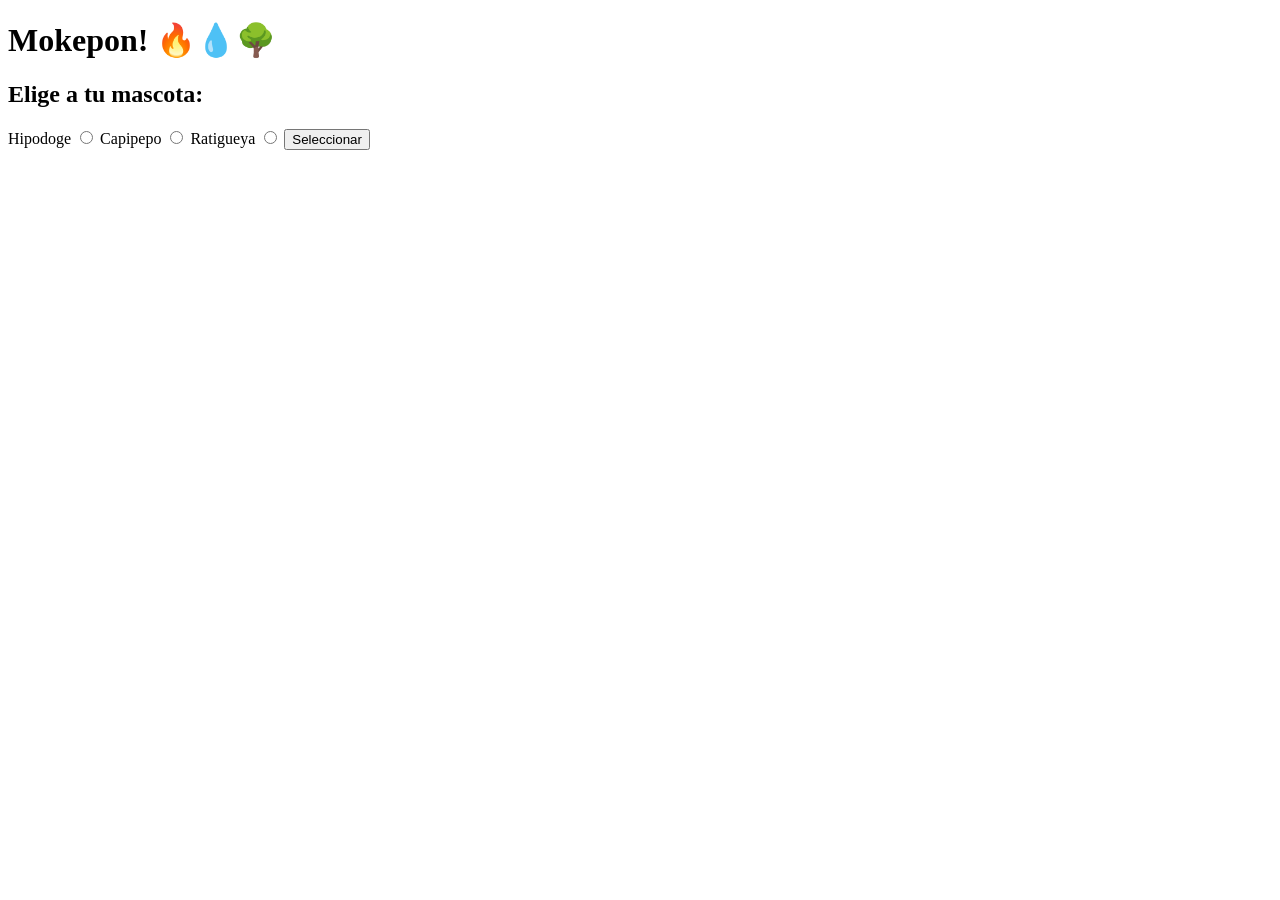
==== mokepon.html @ 68e8381d "Se linkea archivo CSS" ====
<!DOCTYPE html>
<html>
    <head>
        <meta charset="utf-8" />
        <title>Mokepon</title>
        
        <link rel="stylesheet" href="/styles.css">      <!--Se linkea archivo CSS-->
        
        <script src="/js/mokepon.js"></script>      <!--Se puede colocar de dos formas, al final del <body> (después de haber cargado todo el contenido de la página) o creando un evento en JS para que se ejecute al momento de cargar la página.-->
    </head>
    <body>
        <h1>Mokepon! 🔥💧🌳</h1>

        <section id="sel-mascota">

            <h2>Elige a tu mascota:</h2>                

            <label for="hipodoge">Hipodoge</label>                              <!--Se agrega el atributo "for" con el "id" del mnombre de la mascota para que al dir click encima del nombre se selccione el "radio"-->
            <input type="radio" name="mascota" id="hipodoge"/>                <!-- Se utiliza el atributo "name" para agrupar los radio, si no se hace esto, cuando se selecciona mas de un radio, estos van a quedar seleccionados simultaneamente -->
            
            <label for="capipepo">Capipepo</label>
            <input type="radio" name="mascota" id="capipepo"/>
            
            <label for="ratigueya">Ratigueya</label>
            <input type="radio"name="mascota" id="ratigueya"/>


            <button id="boton-mascota">Seleccionar</button>

        </section>

        <section id="sel-ataque">

            <h2>Elige tu ataque:</h2>
            <p>Tu mascota <span id="mascota-jugador"></span id> tiene <span id="vidas-jugador">3</span> vidas</p>                    <!--Se agrega SPAN para que el 3 vaya cambiando en funcion del codigo "Dinamico"-->
            <p>La mascota <span id="mascota-enemigo"></span> del enemigo tiene <span id="vidas-enemigo">3</span> vidas</p>            <!--Se agerga id del contador de vidas para cambiarlo con JS-->  

            <p>                                         <!--Es una buena practica nunca dejar botones fuera de un contenedor-->
                <button id="boton-fuego">Fuego 🔥</button>
                <button id="boton-agua">Agua 💧</button>
                <button id="boton-tierra">Tierra 🌳</button>
            </p>
            
        </section>

        <section id="mensajes">                <!--Seccion para ver el historial de los combates entre mascotas-->

                                                    <!--Aca vamos a insertar lel hsitorial con la funcion crearMensaje de JS.-->

        </section>



        <section id="reiniciar">
            <button id="boton-reiniciar">Reiniciar</button>
        </section>

    </body>
</html>
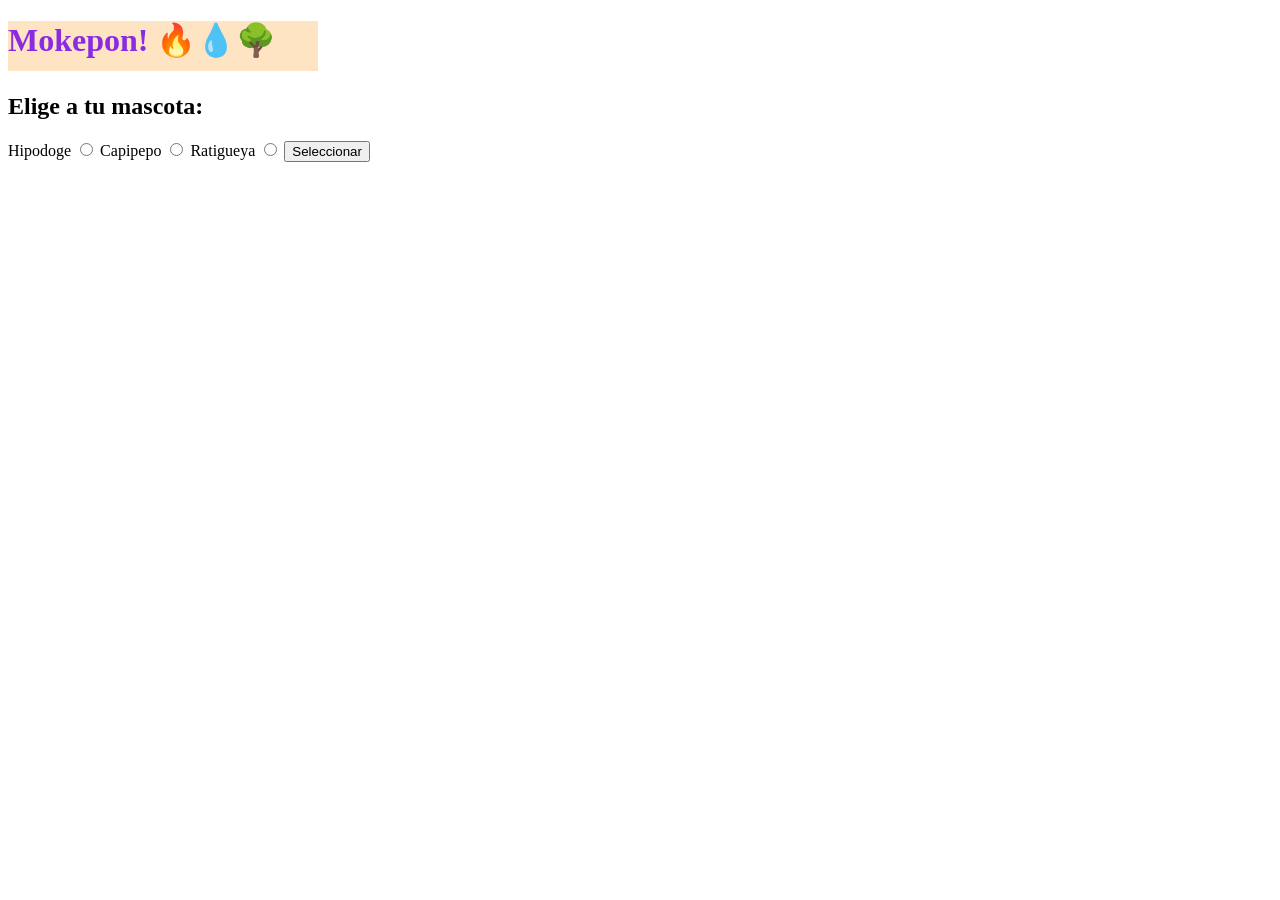
==== commit ba0ef796: "cambios con CSS" ====
--- a/mokepon.html
+++ b/mokepon.html
@@ -9,7 +9,7 @@
         <script src="/js/mokepon.js"></script>      <!--Se puede colocar de dos formas, al final del <body> (después de haber cargado todo el contenido de la página) o creando un evento en JS para que se ejecute al momento de cargar la página.-->
     </head>
     <body>
-        <h1>Mokepon! 🔥💧🌳</h1>
+        <h1 id="titulo">Mokepon! 🔥💧🌳</h1>                <!--Se agrega id para modificar la etiqueta con CSS-->
 
         <section id="sel-mascota">
 
--- a/styles.css
+++ b/styles.css
@@ -0,0 +1,6 @@
+#titulo {                           
+    color: blueviolet;
+    width: 310px;
+    height: 50px;
+    background-color: bisque;
+}
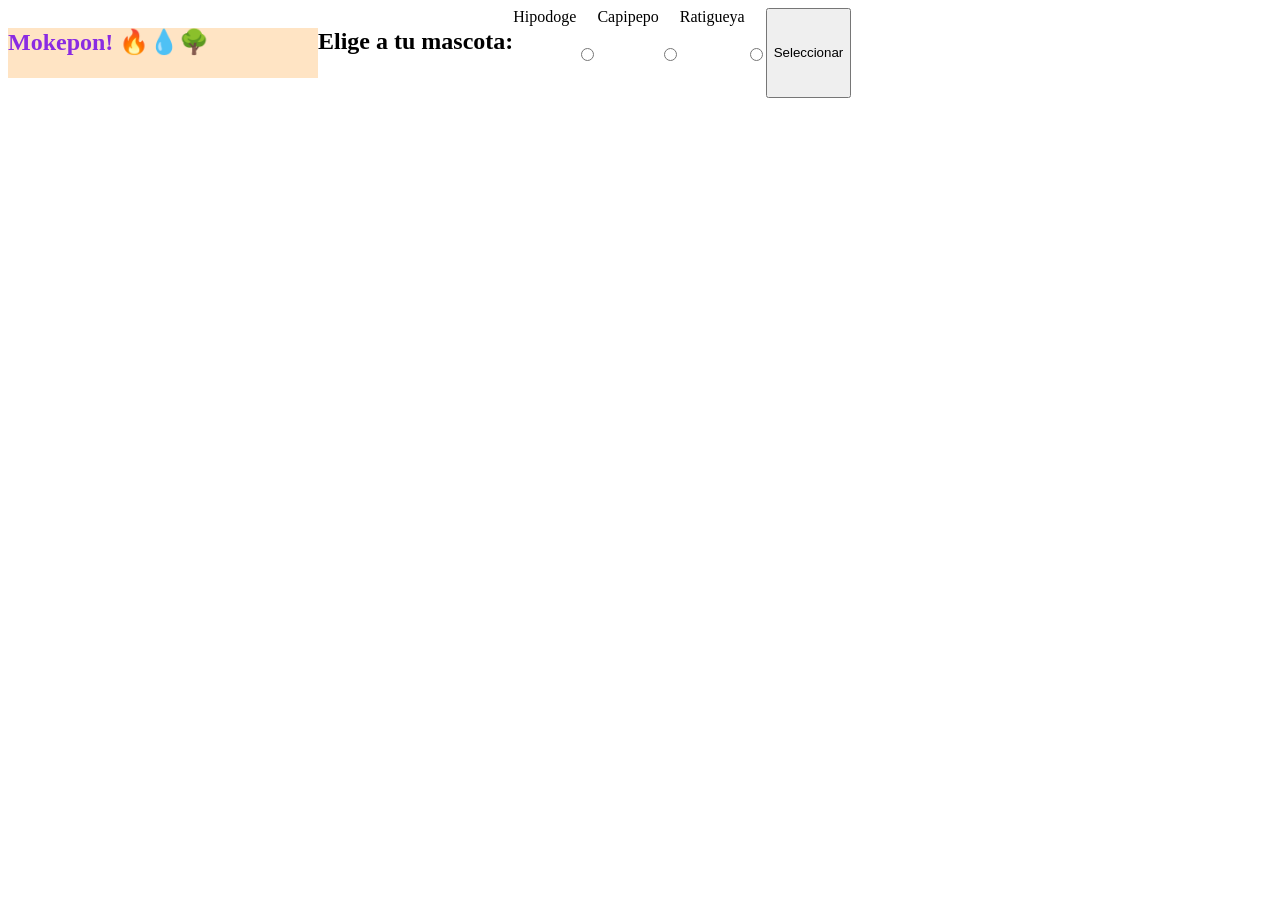
==== commit b0ee1485: "introduccion flex" ====
--- a/mokepon.html
+++ b/mokepon.html
@@ -9,9 +9,10 @@
         <script src="/js/mokepon.js"></script>      <!--Se puede colocar de dos formas, al final del <body> (después de haber cargado todo el contenido de la página) o creando un evento en JS para que se ejecute al momento de cargar la página.-->
     </head>
     <body>
-        <h1 id="titulo">Mokepon! 🔥💧🌳</h1>                <!--Se agrega id para modificar la etiqueta con CSS-->
 
         <section id="sel-mascota">
+
+            <h1 id="titulo">Mokepon! 🔥💧🌳</h1>                <!--Se agrega id para modificar la etiqueta con CSS-->
 
             <h2>Elige a tu mascota:</h2>                
 
--- a/styles.css
+++ b/styles.css
@@ -3,4 +3,8 @@
     width: 310px;
     height: 50px;
     background-color: bisque;
+}
+
+#sel-mascota{
+    display: flex;              /* Le indicamos a CSS que vamos a reabajr con flex para este elemento*/
 }
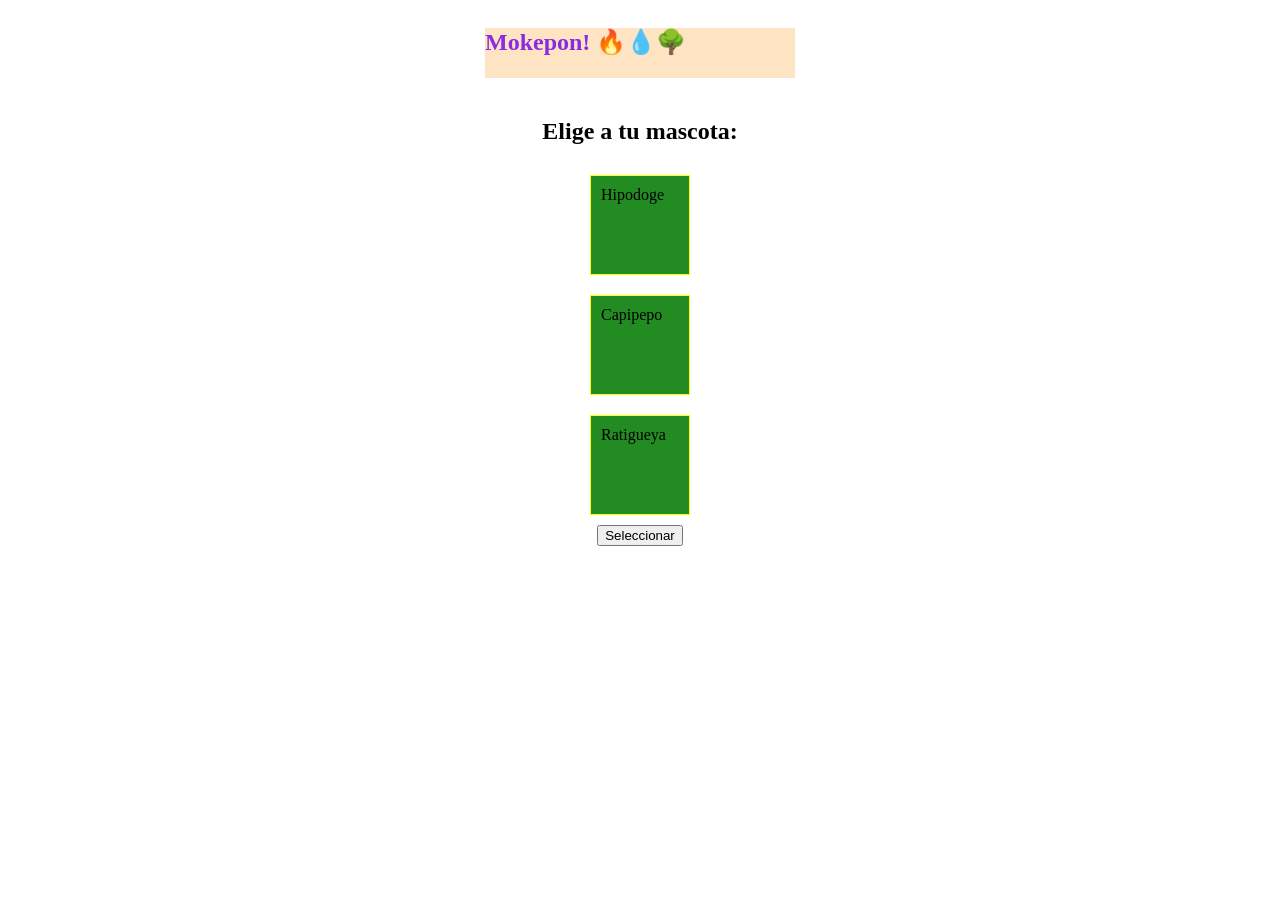
==== commit 8e7f9016: "Se crea class para las cajas de los mokepones" ====
--- a/mokepon.html
+++ b/mokepon.html
@@ -16,13 +16,13 @@
 
             <h2>Elige a tu mascota:</h2>                
 
-            <label for="hipodoge">Hipodoge</label>                              <!--Se agrega el atributo "for" con el "id" del mnombre de la mascota para que al dir click encima del nombre se selccione el "radio"-->
+            <label class="tarjeta-de-mokepon" for="hipodoge">Hipodoge</label>                              <!--Se agrega el atributo "for" con el "id" del mnombre de la mascota para que al dir click encima del nombre se selccione el "radio"-->
             <input type="radio" name="mascota" id="hipodoge"/>                <!-- Se utiliza el atributo "name" para agrupar los radio, si no se hace esto, cuando se selecciona mas de un radio, estos van a quedar seleccionados simultaneamente -->
             
-            <label for="capipepo">Capipepo</label>
+            <label class="tarjeta-de-mokepon" for="capipepo">Capipepo</label>
             <input type="radio" name="mascota" id="capipepo"/>
             
-            <label for="ratigueya">Ratigueya</label>
+            <label class="tarjeta-de-mokepon" for="ratigueya">Ratigueya</label>
             <input type="radio"name="mascota" id="ratigueya"/>
 
 
--- a/styles.css
+++ b/styles.css
@@ -5,6 +5,27 @@
     background-color: bisque;
 }
 
-#sel-mascota{
+#sel-mascota{                   /*Se selecciona la etiqueta padre*/
     display: flex;              /* Le indicamos a CSS que vamos a reabajr con flex para este elemento*/
+    flex-direction: column;     /* Se posicionan los elementos de forma vertical*/
+    justify-content: center;    /* Se alinean los elemento de forma vertical*/
+    align-items: center;        /* Se alinean los elemento de forma horizontal*/
+}
+
+
+.tarjeta-de-mokepon{            /* Se crea class para modificar las cajas de los mokepones*/
+
+    width: 100px;
+    height: 100px;
+    background: forestgreen;
+    padding: 10px;
+    box-sizing: border-box;    /*El tamano del padding se alineara al borde*/
+    border: 1px solid yellow;  /* tamano   tipo de borde    color*/
+    margin: 10px;
+
+}
+
+
+input{
+    display: none;              /* Ocultamos los input radio*/
 }
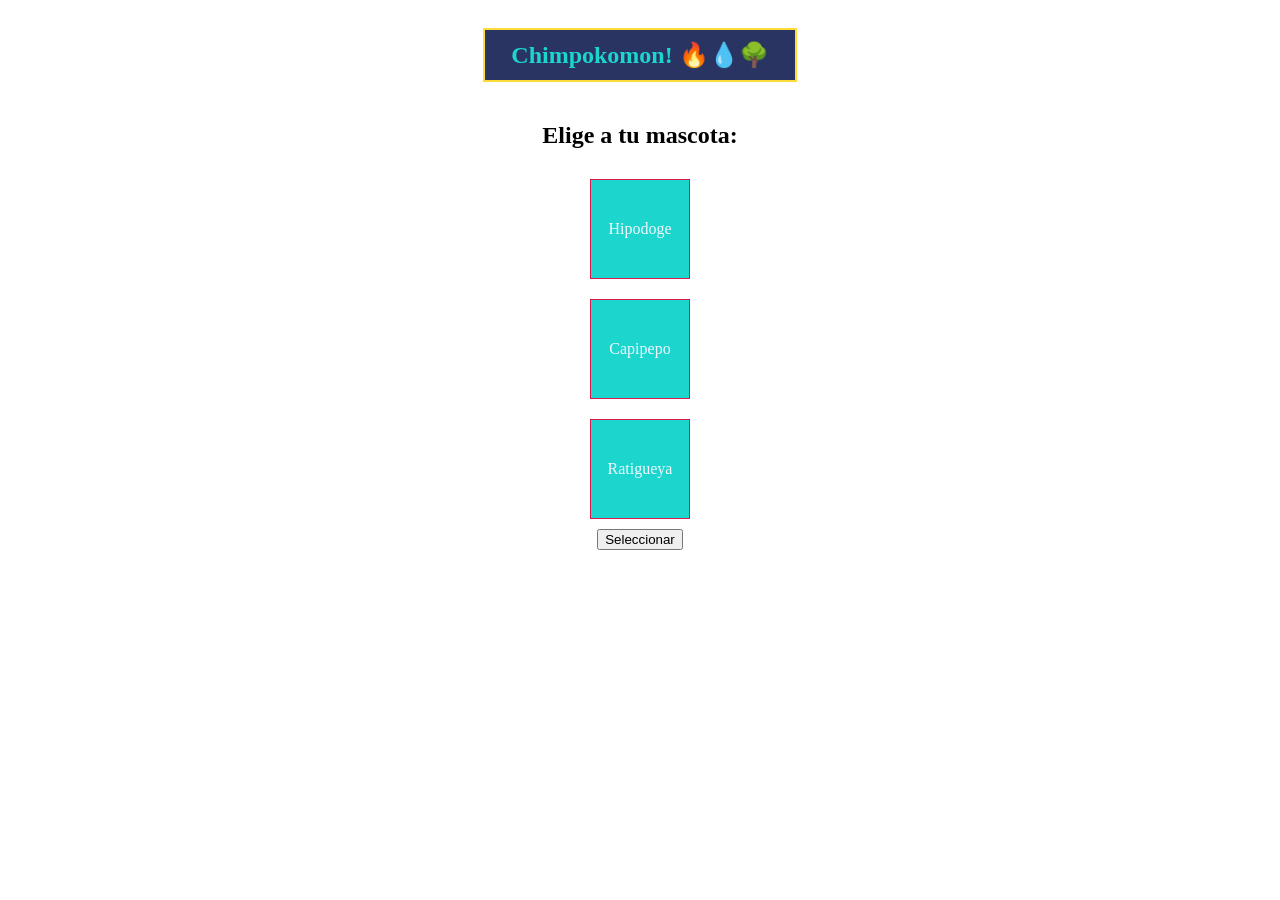
==== commit b6e207a5: "Se cambia nombre del juego" ====
--- a/mokepon.html
+++ b/mokepon.html
@@ -12,7 +12,7 @@
 
         <section id="sel-mascota">
 
-            <h1 id="titulo">Mokepon! 🔥💧🌳</h1>                <!--Se agrega id para modificar la etiqueta con CSS-->
+            <h1 id="titulo"> Chimpokomon! 🔥💧🌳</h1>                <!--Se agrega id para modificar la etiqueta con CSS-->
 
             <h2>Elige a tu mascota:</h2>                
 
--- a/styles.css
+++ b/styles.css
@@ -1,8 +1,14 @@
 #titulo {                           
-    color: blueviolet;
+    color: #1CD6CE;
     width: 310px;
     height: 50px;
-    background-color: bisque;
+    background-color: #293462;
+    border: 2px solid #FEDB39;
+
+    /*Se alinean items con flex*/
+    align-items: center; 
+    display: flex;  
+    justify-content: center;
 }
 
 #sel-mascota{                   /*Se selecciona la etiqueta padre*/
@@ -17,11 +23,17 @@
 
     width: 100px;
     height: 100px;
-    background: forestgreen;
+    background: #1CD6CE;
     padding: 10px;
     box-sizing: border-box;    /*El tamano del padding se alineara al borde*/
-    border: 1px solid yellow;  /* tamano   tipo de borde    color*/
+    border: 1px solid #D61C4E;  /* tamano   tipo de borde    color*/
     margin: 10px;
+    color: aliceblue;
+
+    /*Se alinean items con flex*/
+    align-items: center; 
+    display: flex;  
+    justify-content: center;
 
 }
 
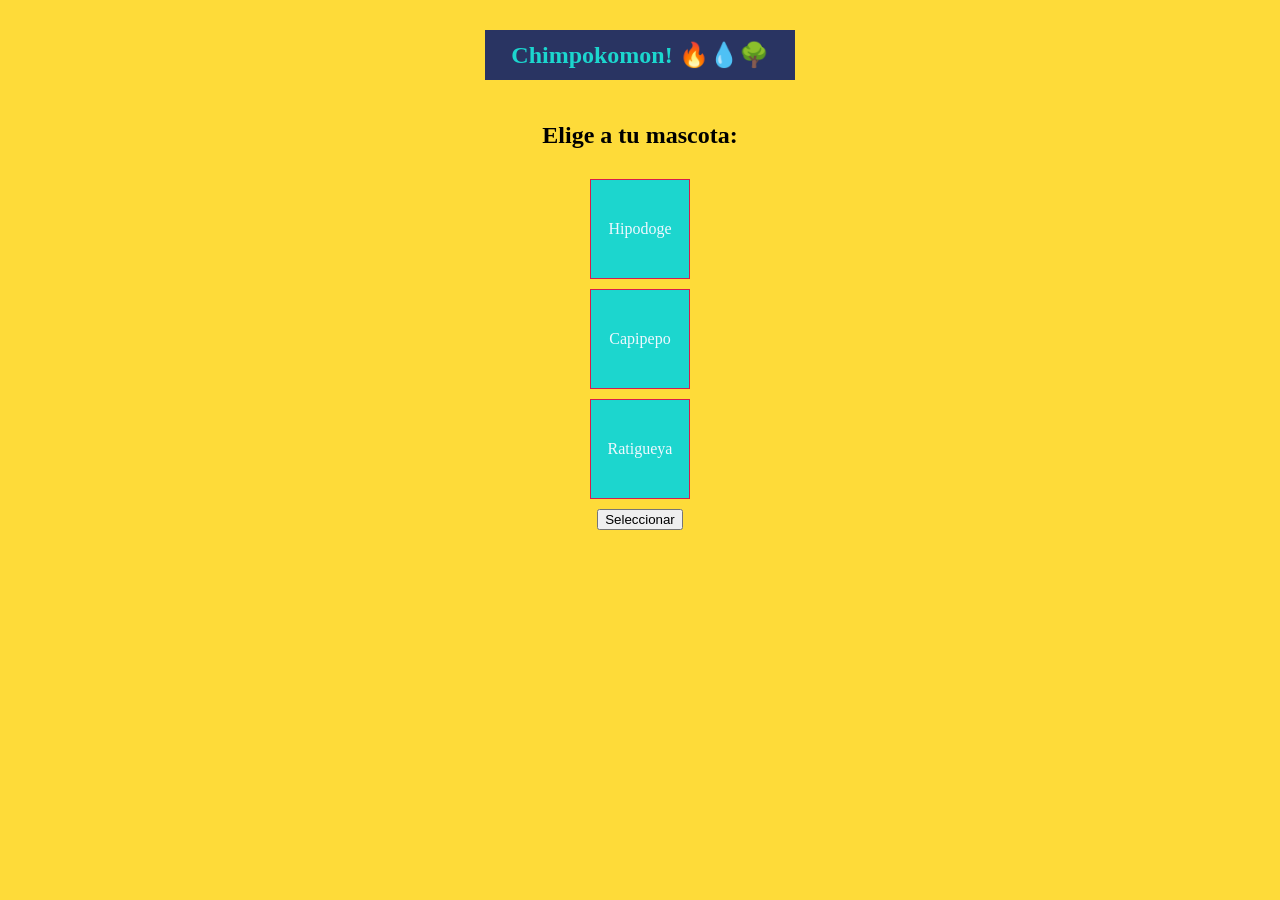
==== commit ff0f78a4: "Se crea la clase "tarjetas"" ====
--- a/mokepon.html
+++ b/mokepon.html
@@ -2,7 +2,7 @@
 <html>
     <head>
         <meta charset="utf-8" />
-        <title>Mokepon</title>
+        <title>Chimpokomon</title>
         
         <link rel="stylesheet" href="/styles.css">      <!--Se linkea archivo CSS-->
         
@@ -14,16 +14,22 @@
 
             <h1 id="titulo"> Chimpokomon! 🔥💧🌳</h1>                <!--Se agrega id para modificar la etiqueta con CSS-->
 
-            <h2>Elige a tu mascota:</h2>                
+            <h2>Elige a tu mascota:</h2>  
+            
+         <div class="tarjetas">
 
             <label class="tarjeta-de-mokepon" for="hipodoge">Hipodoge</label>                              <!--Se agrega el atributo "for" con el "id" del mnombre de la mascota para que al dir click encima del nombre se selccione el "radio"-->
-            <input type="radio" name="mascota" id="hipodoge"/>                <!-- Se utiliza el atributo "name" para agrupar los radio, si no se hace esto, cuando se selecciona mas de un radio, estos van a quedar seleccionados simultaneamente -->
-            
+             <input type="radio" name="mascota" id="hipodoge"/>                <!-- Se utiliza el atributo "name" para agrupar los radio, si no se hace esto, cuando se selecciona mas de un radio, estos van a quedar seleccionados simultaneamente -->
+              
             <label class="tarjeta-de-mokepon" for="capipepo">Capipepo</label>
             <input type="radio" name="mascota" id="capipepo"/>
-            
+                
             <label class="tarjeta-de-mokepon" for="ratigueya">Ratigueya</label>
             <input type="radio"name="mascota" id="ratigueya"/>
+                
+
+         </div>
+
 
 
             <button id="boton-mascota">Seleccionar</button>
--- a/styles.css
+++ b/styles.css
@@ -40,4 +40,8 @@
 
 input{
     display: none;              /* Ocultamos los input radio*/
+}
+
+body{
+    background-color: #FEDB39;
 }
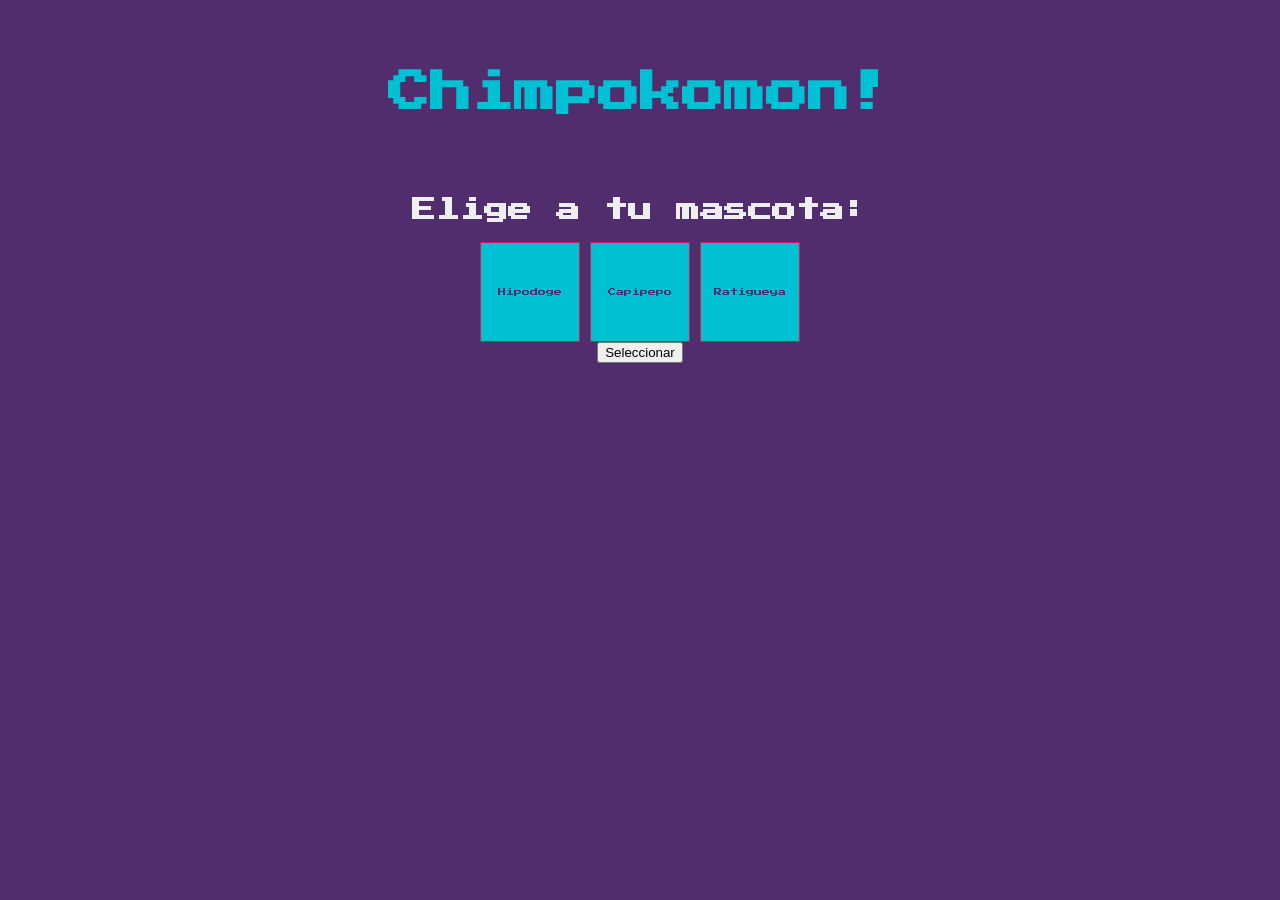
==== commit e682dcd9: "Se agrega carpeta assets" ====
--- a/mokepon.html
+++ b/mokepon.html
@@ -12,9 +12,9 @@
 
         <section id="sel-mascota">
 
-            <h1 id="titulo"> Chimpokomon! 🔥💧🌳</h1>                <!--Se agrega id para modificar la etiqueta con CSS-->
+            <h1 id="titulo"> Chimpokomon!</h1>                <!--Se agrega id para modificar la etiqueta con CSS-->
 
-            <h2>Elige a tu mascota:</h2>  
+            <h2 class="subtitulo">Elige a tu mascota:</h2>  
             
          <div class="tarjetas">
 
--- a/styles.css
+++ b/styles.css
@@ -1,14 +1,27 @@
+@import url('https://fonts.googleapis.com/css2?family=Press+Start+2P&display=swap');
+
+body{
+    background-color: #512D6D;
+    font-family: 'Press Start 2P', cursive;
+
+}
+
+
+
 #titulo {                           
-    color: #1CD6CE;
-    width: 310px;
-    height: 50px;
-    background-color: #293462;
-    border: 2px solid #FEDB39;
+    color: #00C1D4;
+    width: 580px;
+    height: 100px;
+    font-size: 42px;
 
     /*Se alinean items con flex*/
     align-items: center; 
     display: flex;  
     justify-content: center;
+}
+
+.subtitulo{
+    color: #EEEEEE;
 }
 
 #sel-mascota{                   /*Se selecciona la etiqueta padre*/
@@ -18,17 +31,23 @@
     align-items: center;        /* Se alinean los elemento de forma horizontal*/
 }
 
+.tarjetas{
+    display: flex;
+    gap: 10px;              /* gap sirve para dar un espaciado*/
+}
+
+
 
 .tarjeta-de-mokepon{            /* Se crea class para modificar las cajas de los mokepones*/
 
     width: 100px;
     height: 100px;
-    background: #1CD6CE;
+    background: #00C1D4;
     padding: 10px;
     box-sizing: border-box;    /*El tamano del padding se alineara al borde*/
     border: 1px solid #D61C4E;  /* tamano   tipo de borde    color*/
-    margin: 10px;
-    color: aliceblue;
+    color: #512D6D;
+    font-size: 8px;
 
     /*Se alinean items con flex*/
     align-items: center; 
@@ -42,6 +61,3 @@
     display: none;              /* Ocultamos los input radio*/
 }
 
-body{
-    background-color: #FEDB39;
-}
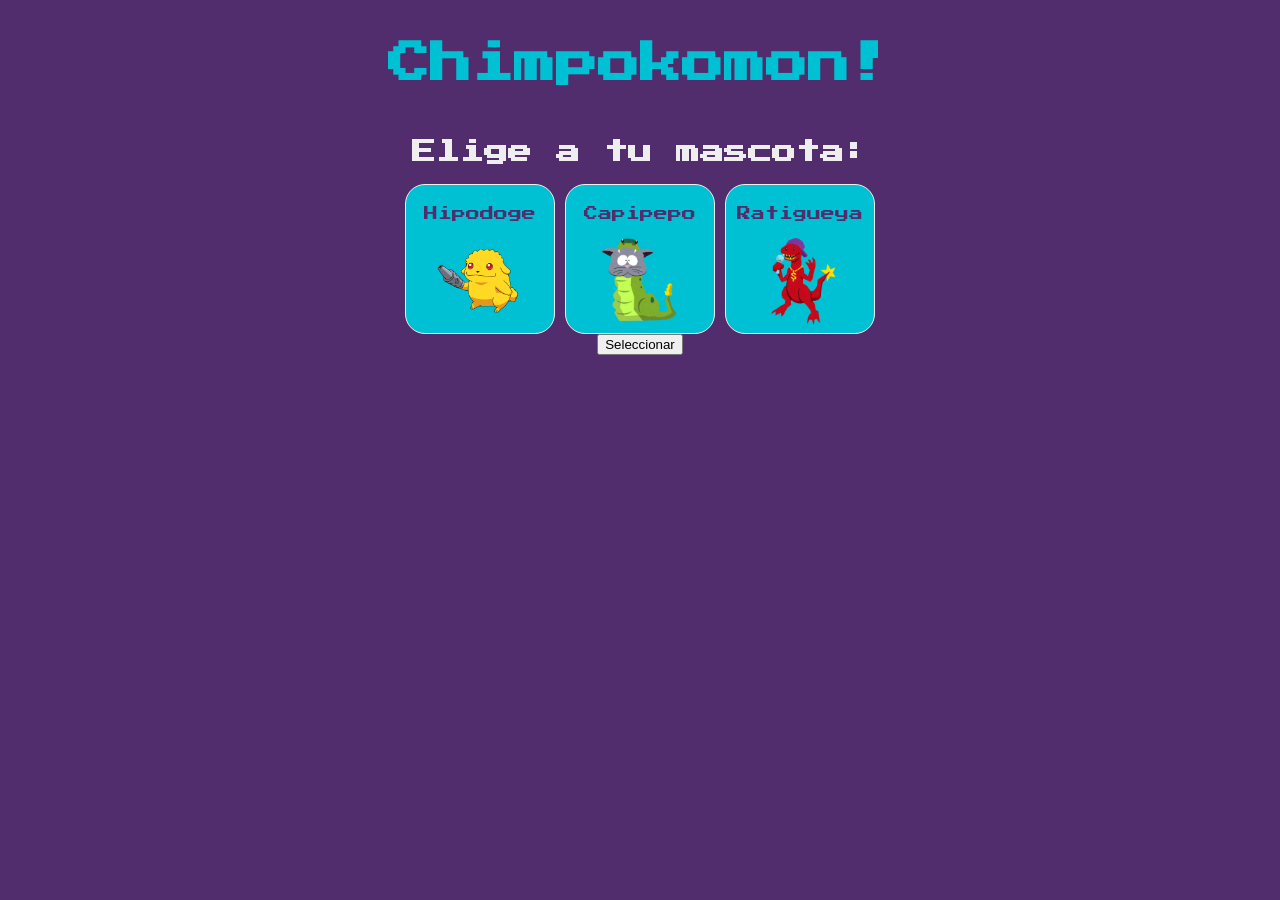
==== commit b5386ed9: "Se agregan las imagens a las cajas" ====
--- a/mokepon.html
+++ b/mokepon.html
@@ -18,13 +18,22 @@
             
          <div class="tarjetas">
 
-            <label class="tarjeta-de-mokepon" for="hipodoge">Hipodoge</label>                              <!--Se agrega el atributo "for" con el "id" del mnombre de la mascota para que al dir click encima del nombre se selccione el "radio"-->
-             <input type="radio" name="mascota" id="hipodoge"/>                <!-- Se utiliza el atributo "name" para agrupar los radio, si no se hace esto, cuando se selecciona mas de un radio, estos van a quedar seleccionados simultaneamente -->
+            <label class="tarjeta-de-mokepon" for="hipodoge">                          <!--Se agrega el atributo "for" con el "id" del mnombre de la mascota para que al dir click encima del nombre se selccione el "radio"-->        
+                <p>Hipodoge</p>
+                <img src="/assets/pHqhVfx.png" alt="Hipodoge">
+           </label>    
+            <input type="radio" name="mascota" id="hipodoge"/>                <!-- Se utiliza el atributo "name" para agrupar los radio, si no se hace esto, cuando se selecciona mas de un radio, estos van a quedar seleccionados simultaneamente -->
               
-            <label class="tarjeta-de-mokepon" for="capipepo">Capipepo</label>
+            <label class="tarjeta-de-mokepon" for="capipepo">
+                <p>Capipepo</p>
+                <img src="/assets/Ic_unlock_cpm_snakat.png" alt="Capipepo">
+           </label>  
             <input type="radio" name="mascota" id="capipepo"/>
                 
-            <label class="tarjeta-de-mokepon" for="ratigueya">Ratigueya</label>
+            <label class="tarjeta-de-mokepon" for="ratigueya">
+                <p>Ratigueya</p>
+                <img src="/assets/Ic_unlock_cpm_velocirapstar.png" alt="Ratigueya">
+           </label>  
             <input type="radio"name="mascota" id="ratigueya"/>
                 
 
--- a/styles.css
+++ b/styles.css
@@ -11,7 +11,7 @@
 #titulo {                           
     color: #00C1D4;
     width: 580px;
-    height: 100px;
+    height: 24;
     font-size: 42px;
 
     /*Se alinean items con flex*/
@@ -40,20 +40,30 @@
 
 .tarjeta-de-mokepon{            /* Se crea class para modificar las cajas de los mokepones*/
 
-    width: 100px;
-    height: 100px;
+    width: 150px;
+    height: 150px;
     background: #00C1D4;
     padding: 10px;
     box-sizing: border-box;    /*El tamano del padding se alineara al borde*/
-    border: 1px solid #D61C4E;  /* tamano   tipo de borde    color*/
+    border: 1px solid #EEEEEE;  /* tamano   tipo de borde    color*/
     color: #512D6D;
-    font-size: 8px;
+    font-size: 14px;
+    border-radius: 20px;
 
     /*Se alinean items con flex*/
-    align-items: center; 
-    display: flex;  
+
+    display: flex;
+    align-content: center;
+    flex-direction: column;
     justify-content: center;
+    align-items: center;
 
+}
+
+
+.tarjeta-de-mokepon img{            /* Asi se selecciona un elemento dentro de otro elemento*/
+
+    width: 90px;
 }
 
 
